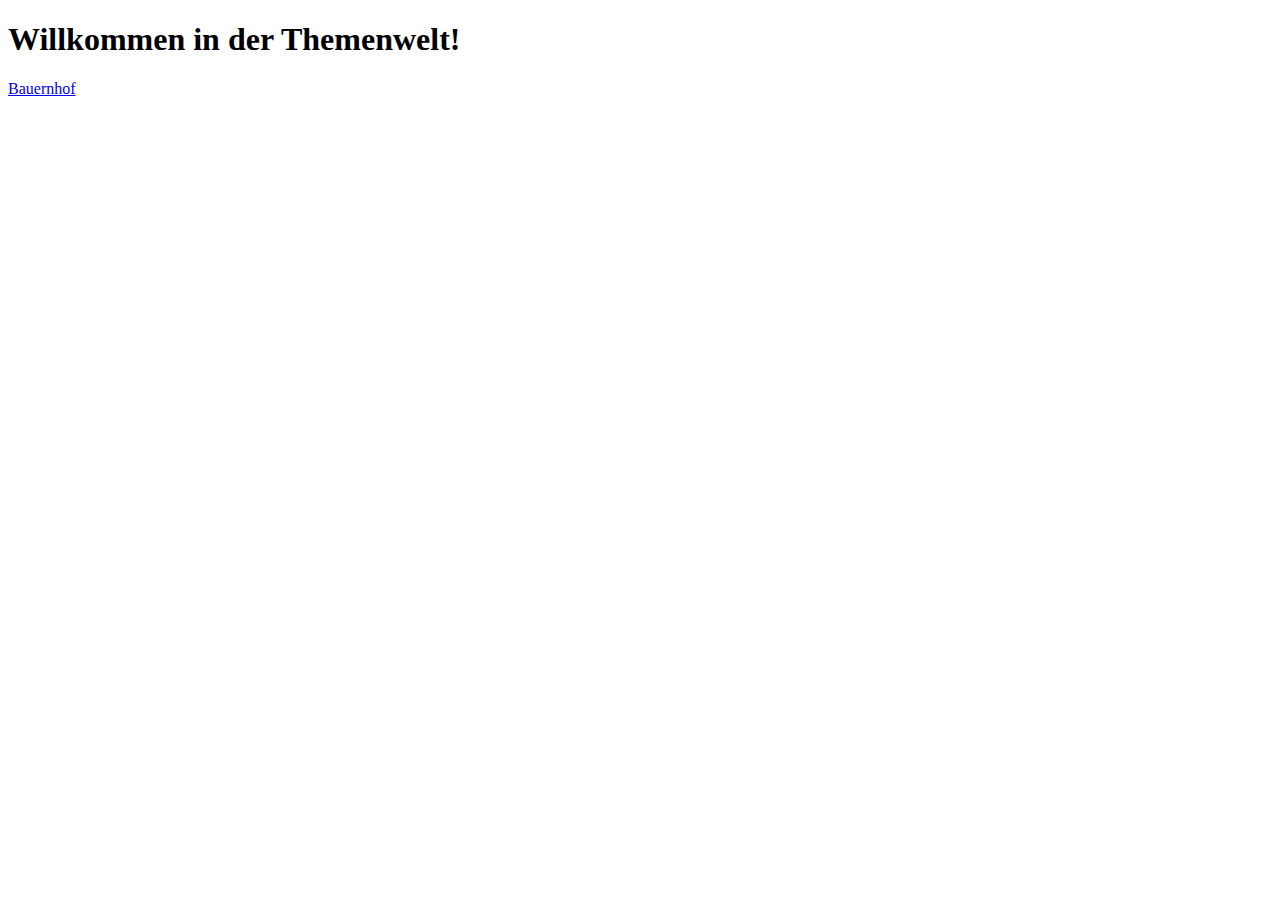
==== Pepper_Choregraphe/html/de/index.html @ 79495e15 "working" ====
<!DOCTYPE html>
<html lang="en">
<head>
    <meta charset="UTF-8">
    <meta name="viewport" content="width=1280, user-scalable=no" />
    <link rel="stylesheet" type="text/css" href="./CSS/Stylesheet.css"/>

    <!-- Libary zur Verbindung JS <-> NaoQi -->
    <script src="../libs/qimessaging/2/qimessaging.js"></script>

    <title>Themenwelt</title>
</head>
<body>
    <h1>Willkommen in der Themenwelt!</h1>
    <section class="CchooseTW">
        <a id="ITWBauernhof" href="chooseAnimal.html">Bauernhof</a>
    </section>
</body>
</html>
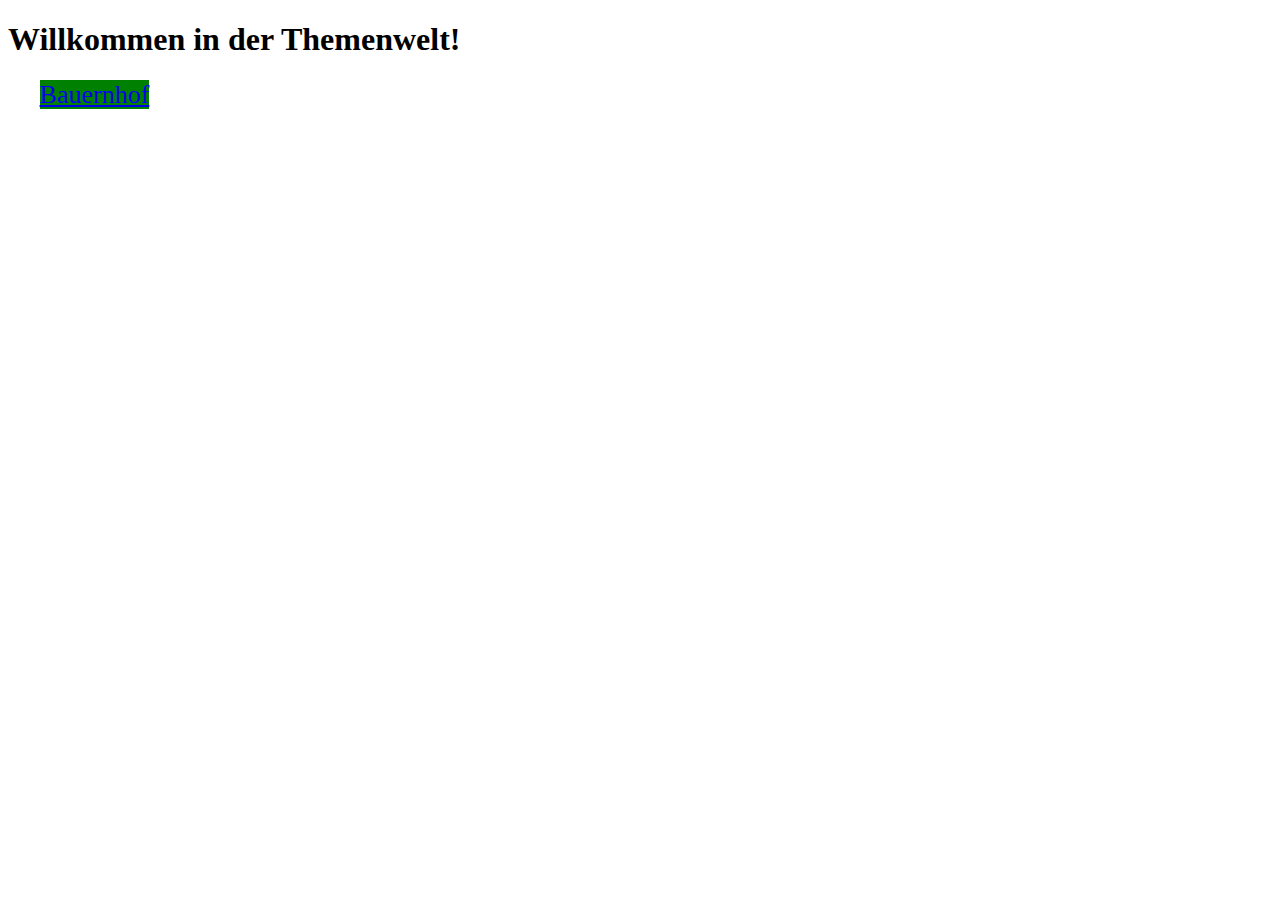
==== commit 864d5840: "Design improvements" ====
--- a/Pepper_Choregraphe/html/de/index.html
+++ b/Pepper_Choregraphe/html/de/index.html
@@ -6,7 +6,7 @@
     <link rel="stylesheet" type="text/css" href="./CSS/Stylesheet.css"/>
 
     <!-- Libary zur Verbindung JS <-> NaoQi -->
-    <script src="../libs/qimessaging/2/qimessaging.js"></script>
+    <!--script src="../libs/qimessaging/2/qimessaging.js"></script-->
 
     <title>Themenwelt</title>
 </head>
--- a/Pepper_Choregraphe/html/de/CSS/Stylesheet.css
+++ b/Pepper_Choregraphe/html/de/CSS/Stylesheet.css
@@ -0,0 +1,56 @@
+#ITWBauernhof{
+    background: green;
+
+}
+.CchooseTW a {
+    margin: 2.5%;
+    font-size: 26px;
+    width: 500px;
+    text-underline-style: none;
+}
+#ITWBauernhof:hover {
+    background: greenyellow;
+}
+
+#ISpeaker img{
+    width: 120px;
+    height: 80px;
+    background-color: lightgray;
+}
+#ISpeaker button{
+    margin-top: 120px;
+}
+.CimgAnimal {
+    width: 480px;
+    height: 350px;
+}
+
+.CchooseAnimal > *{
+    align-items: center;
+    float: left;
+    background-color: white;
+    border: none;
+}
+#Iinfos {
+
+    border: 2px solid black;
+    border-left: 10px solid darkblue;
+    background-color: lightblue;
+
+    position: absolute;
+    align-content: center;
+    margin-left: 120px;
+    margin-top: 50px;
+    width: 800px;
+    min-height: 150px;
+    max-height: 300px;
+
+    text-align: center;
+    align-items: center;
+    font-size: 24px;
+    vertical-align: center;
+
+    display: flex;
+    justify-content: center;
+    visibility: hidden;
+}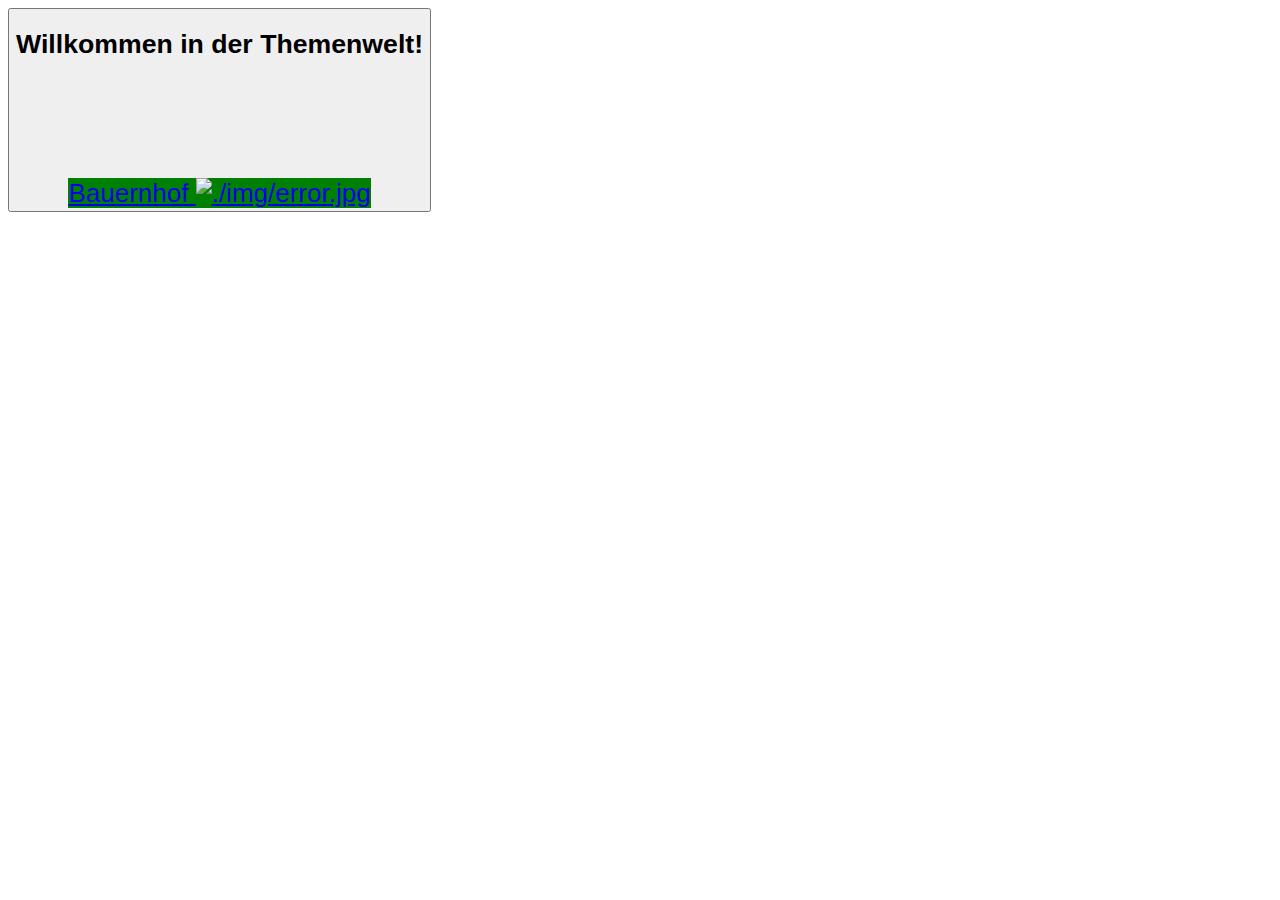
==== commit b85904f8: "pictures changed for performance and index improved" ====
--- a/Pepper_Choregraphe/html/de/index.html
+++ b/Pepper_Choregraphe/html/de/index.html
@@ -6,14 +6,19 @@
     <link rel="stylesheet" type="text/css" href="./CSS/Stylesheet.css"/>
 
     <!-- Libary zur Verbindung JS <-> NaoQi -->
-    <!--script src="../libs/qimessaging/2/qimessaging.js"></script-->
+    <script src="../libs/qimessaging/2/qimessaging.js"></script>
 
     <title>Themenwelt</title>
 </head>
 <body>
-    <h1>Willkommen in der Themenwelt!</h1>
-    <section class="CchooseTW">
-        <a id="ITWBauernhof" href="chooseAnimal.html">Bauernhof</a>
+<button id="chooseanimal">
+<section class="CchooseTW">
+		<h1>Willkommen in der Themenwelt!</h1>
+        <a id="ITWBauernhof" href="chooseAnimal.html">Bauernhof
+		<img id="backgroundimg" class="CimgAnimal" src="./img/Bauernhof.jpg" alt="./img/error.jpg"></a>
     </section>
+		</button>
+    
+    
 </body>
 </html>--- a/Pepper_Choregraphe/html/de/CSS/Stylesheet.css
+++ b/Pepper_Choregraphe/html/de/CSS/Stylesheet.css
@@ -12,17 +12,30 @@
     background: greenyellow;
 }
 
-#ISpeaker img{
+.CimgMiddle{
     width: 120px;
-    height: 80px;
+    height: 100px;
     background-color: lightgray;
 }
-#ISpeaker button{
+#IPrev, #IImgArrow {
+    position: absolute;
+    width: 140px;
+
+    font-size: 36px;
+    text-align: center;
+}
+#IImgArrow{
+    margin-top: 50px;
+    height: 160px;
+}
+#ISpeaker{
     margin-top: 120px;
+
 }
 .CimgAnimal {
-    width: 480px;
-    height: 350px;
+    margin-top: 100px;
+    width: 540px;
+    height: 450px;
 }
 
 .CchooseAnimal > *{
@@ -33,7 +46,7 @@
 }
 #Iinfos {
 
-    border: 2px solid black;
+    border: 1px solid black;
     border-left: 10px solid darkblue;
     background-color: lightblue;
 
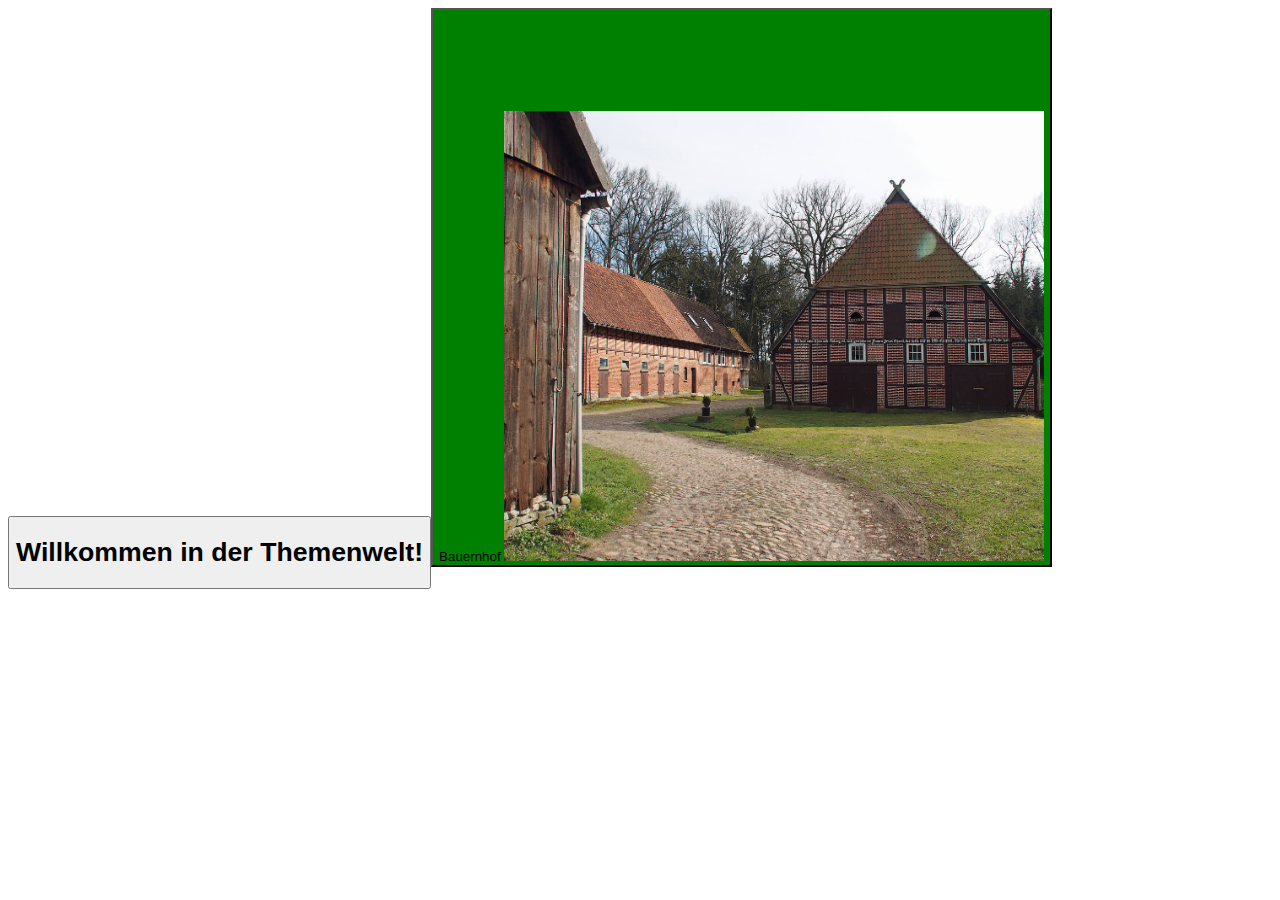
==== commit 6d3a343f: "add Dialog to Choregraphe" ====
--- a/Pepper_Choregraphe/html/de/index.html
+++ b/Pepper_Choregraphe/html/de/index.html
@@ -5,8 +5,9 @@
     <meta name="viewport" content="width=1280, user-scalable=no" />
     <link rel="stylesheet" type="text/css" href="./CSS/Stylesheet.css"/>
 
-    <!-- Libary zur Verbindung JS <-> NaoQi -->
-    <script src="../libs/qimessaging/2/qimessaging.js"></script>
+    <script src="./jquery.min.js"></script>		<!-- lib required from touch.js -->
+    <script src="./robotutils.js"></script> 		<!-- handles connection to naoqi api -->
+    <script src="./touch.js"></script>			<!-- inlcudes functions to handle touch events and sync with choregraphe -->
 
     <title>Themenwelt</title>
 </head>
@@ -14,8 +15,9 @@
 <button id="chooseanimal">
 <section class="CchooseTW">
 		<h1>Willkommen in der Themenwelt!</h1>
-        <a id="ITWBauernhof" href="chooseAnimal.html">Bauernhof
-		<img id="backgroundimg" class="CimgAnimal" src="./img/Bauernhof.jpg" alt="./img/error.jpg"></a>
+        <button id="ITWBauernhof" onclick="document.location = './chooseAnimal.html'">Bauernhof
+		    <img id="backgroundimg" class="CimgAnimal" src="./img/Bauernhof.JPG" >
+        </button>
     </section>
 		</button>
     
--- a/Pepper_Choregraphe/html/de/CSS/Stylesheet.css
+++ b/Pepper_Choregraphe/html/de/CSS/Stylesheet.css
@@ -60,7 +60,7 @@
 
     text-align: center;
     align-items: center;
-    font-size: 24px;
+    font-size: 36px;
     vertical-align: center;
 
     display: flex;
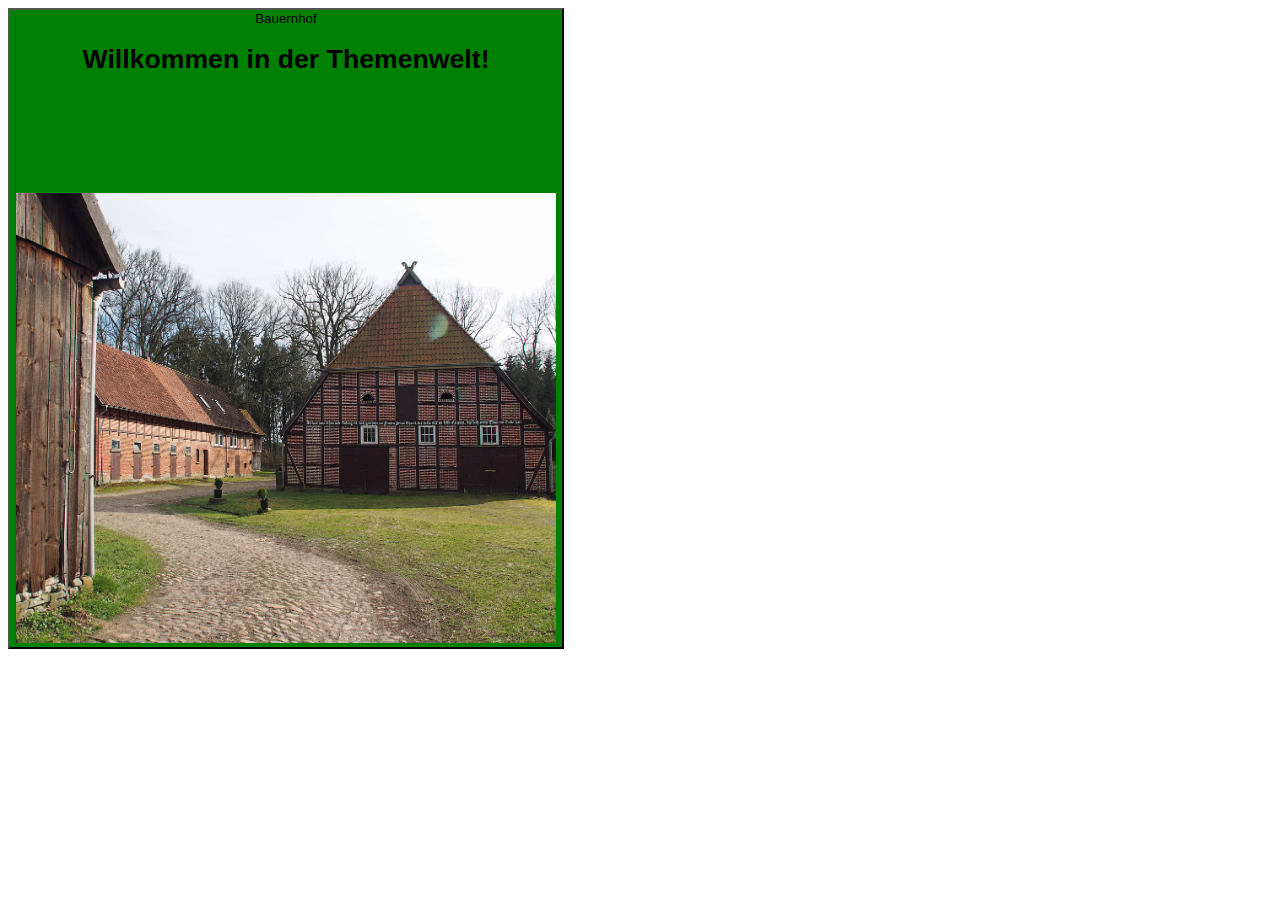
==== commit 2dfa2744: "startpage modified, picture updatet" ====
--- a/Pepper_Choregraphe/html/de/index.html
+++ b/Pepper_Choregraphe/html/de/index.html
@@ -12,15 +12,12 @@
     <title>Themenwelt</title>
 </head>
 <body>
-<button id="chooseanimal">
 <section class="CchooseTW">
+	<button id="ITWBauernhof" onclick="document.location = './chooseAnimal.html'">Bauernhof
 		<h1>Willkommen in der Themenwelt!</h1>
-        <button id="ITWBauernhof" onclick="document.location = './chooseAnimal.html'">Bauernhof
-		    <img id="backgroundimg" class="CimgAnimal" src="./img/Bauernhof.JPG" >
-        </button>
-    </section>
-		</button>
-    
+		<img id="backgroundimg" class="CimgAnimal" src="./img/Bauernhof.JPG" >
+	</button>
+</section>   
     
 </body>
 </html>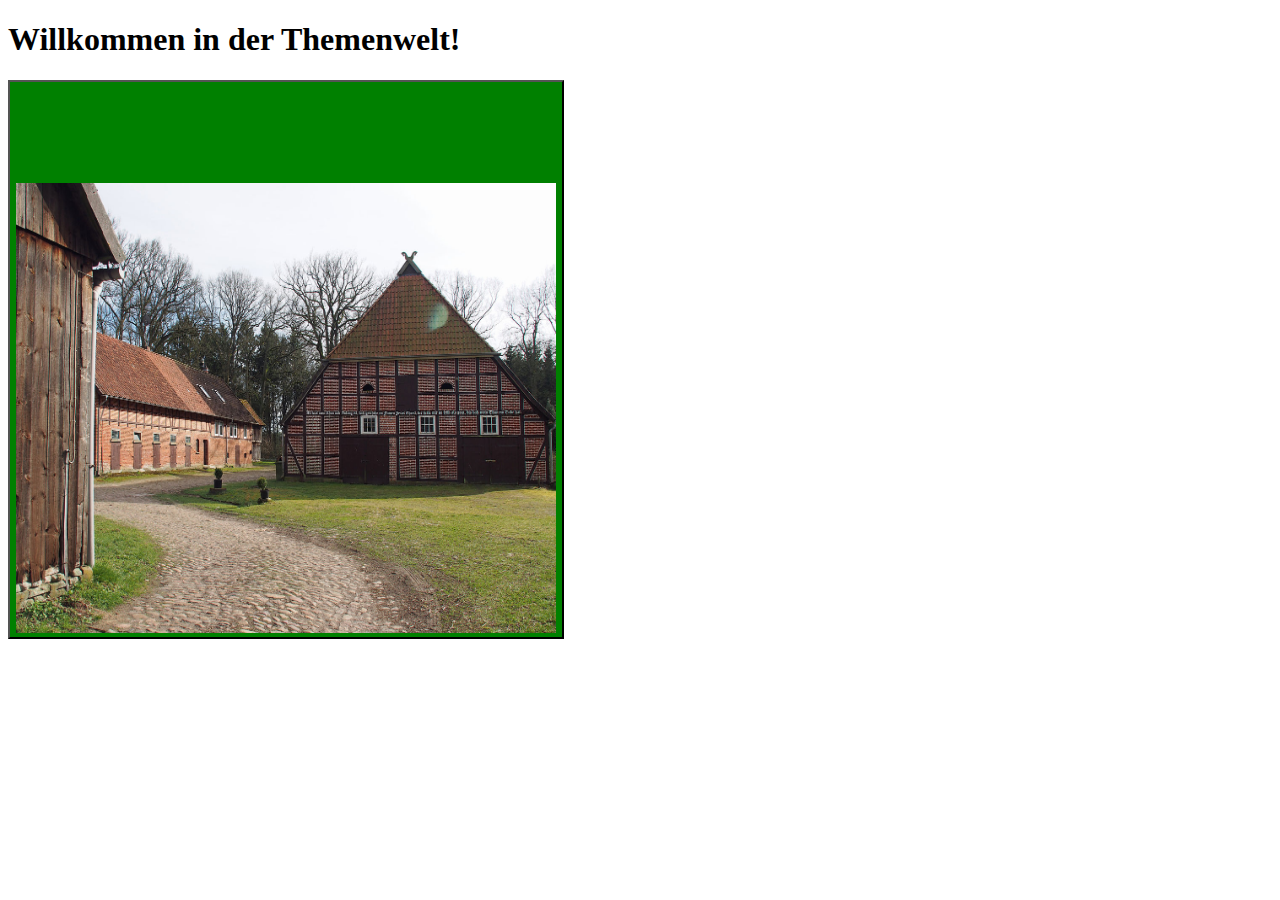
==== commit 99517868: "sendData is called without touchDown Events" ====
--- a/Pepper_Choregraphe/html/de/index.html
+++ b/Pepper_Choregraphe/html/de/index.html
@@ -7,17 +7,18 @@
 
     <script src="./jquery.min.js"></script>		<!-- lib required from touch.js -->
     <script src="./robotutils.js"></script> 		<!-- handles connection to naoqi api -->
-    <script src="./touch.js"></script>			<!-- inlcudes functions to handle touch events and sync with choregraphe -->
+    <script src="./touch.js"></script>			<!-- includes functions to handle touch events and sync with choregraphe -->
 
     <title>Themenwelt</title>
 </head>
 <body>
 <section class="CchooseTW">
-	<button id="ITWBauernhof" onclick="document.location = './chooseAnimal.html'">Bauernhof
 		<h1>Willkommen in der Themenwelt!</h1>
-		<img id="backgroundimg" class="CimgAnimal" src="./img/Bauernhof.JPG" >
-	</button>
-</section>   
+        <button id="ITWBauernhof" onclick="document.location = './chooseAnimal.html';sendData('ITWBauernhof');">
+		    <img id="backgroundimg" class="CimgAnimal" src="./img/Bauernhof.JPG" >
+        </button>
+    </section>
+    
     
 </body>
 </html>--- a/Pepper_Choregraphe/html/de/CSS/Stylesheet.css
+++ b/Pepper_Choregraphe/html/de/CSS/Stylesheet.css
@@ -52,8 +52,8 @@
 
     position: absolute;
     align-content: center;
-    margin-left: 120px;
-    margin-top: 50px;
+    margin-left: 150px;
+    margin-top: 580px;
     width: 800px;
     min-height: 150px;
     max-height: 300px;
